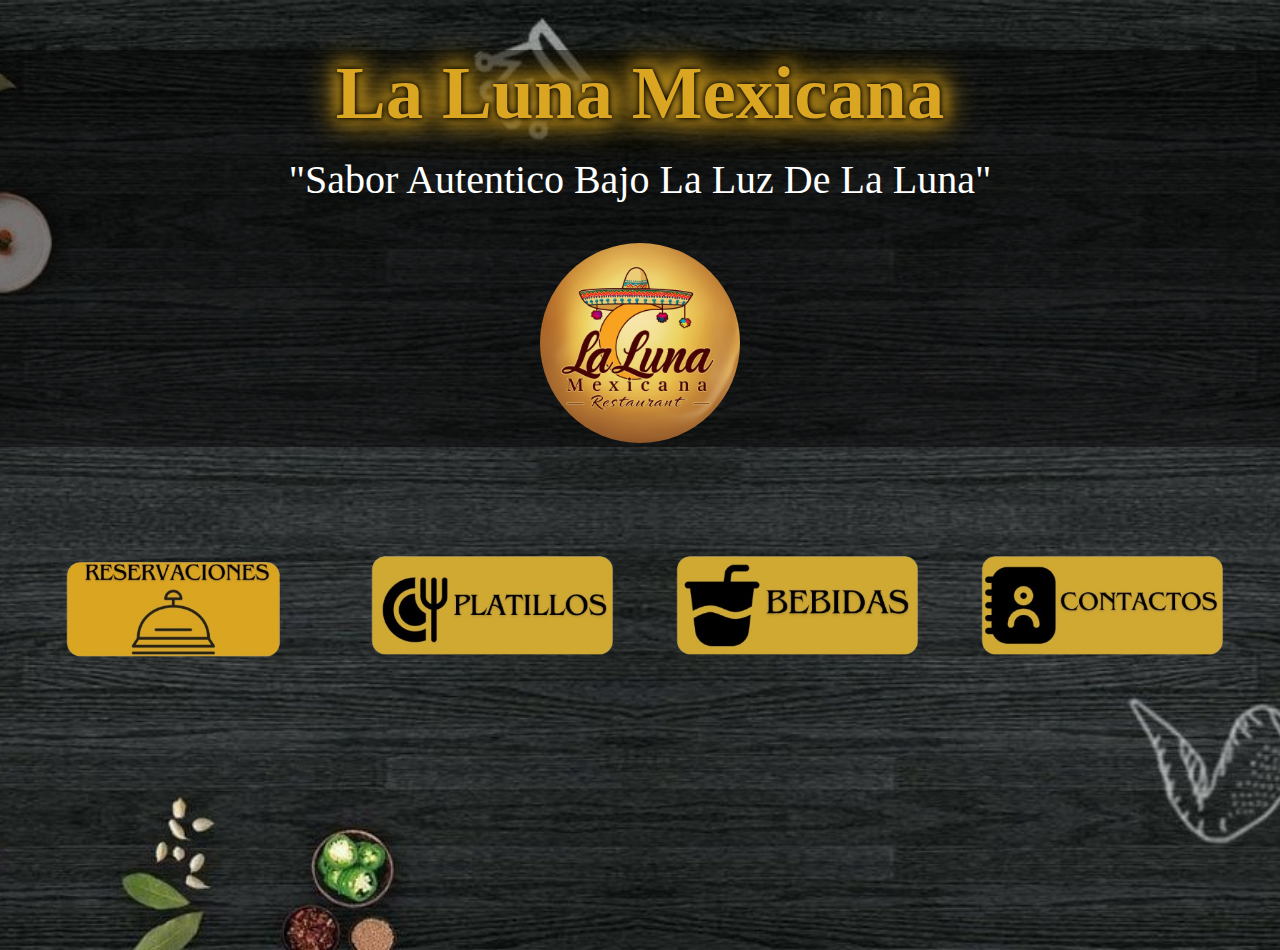
==== index.html @ b1115ffb "Update and rename pagina.html to index.html" ====
<!DOCTYPE html>
<html lang="es">
<head>
    <title>La Luna Mexicana</title>
    <link rel="stylesheet" href="estilos_pagina.css">
    <style>
        header {
    text-align: center;
    font-family: cursive;
    background-color: rgba(0, 0, 0, 0.5);
  
    
}

header img {
    border-radius: 50%;
    width: 200px;
}

header h1 {
    font-size: 75px;
    color: #daa520;
    margin-bottom: 20px; 
    text-shadow: 
        0 0 5px #000000,  
        0 0 10px #000000, 
        0 0 15px #daa520, 
        0 0 20px #daa520, 
        0 0 30px #daa520,
        0 0 40px #daa520; 
}

header p {
    font-size: 40px;
    color: white;
    margin-top: 0;
}

body {
    background-image: url(Fondo_pagina.jpg);
    background-repeat: no-repeat;
    background-size: cover; 
    background-position: center;
    margin: 0;  
    height: 100vh;  
}

nav ul {
    padding: 0;
    margin: 0;
    list-style: none;
    display: flex;
    justify-content: center;
    gap: 15px;
}

nav li {
    margin: 0;
}

nav a {
    display: inline-block;
    padding: 0;
    text-decoration: none;
    border-radius: 5px;
    font-size: 16px;
    text-align: center;
    transition: transform 0.3s;
    width: 290px;
    height: 290px;
    overflow: hidden;
}

nav a.recervaciones {
    background-image: url('recervaciones.png');
    background-size: cover;
    background-position: center;
}

nav a.platillos {
    background-image: url('icon_platillos.png');
    background-size: cover;
    background-position: center;
}

nav a.bebidas {
    background-image: url('icon_bebidas2.png');
    background-size: cover;
    background-position: center;
}


nav a.contactos {
    background-image: url('icon_contactos.png');
    background-size: cover;
    background-position: center;
}

nav a:hover {
    transform: scale(1.05);
}

    </style>
</head>
<body>                          
    <header>
         <h1>La Luna Mexicana</h1>
        <p>"Sabor Autentico Bajo La Luz De La Luna"</p>
        <img src="logo2.jpg">
    </header>
    <br>
    <br>
    <nav>
       <ul>
          <li><a href="recervaciones.html" class="recervaciones"></a></li>
          <li><a href="Platillos.html" class="platillos"></a></li>
            <li><a href="bebidas.html" class="bebidas"></a></li>
          <li><a href="contactos.html" class="contactos"></a></li>
       </ul>
    </nav>
   
</body>
</html>
---- estilos_pagina.css ----
header {
    text-align: center;
    font-family: cursive;
    background-color: rgba(0, 0, 0, 0.5);
  
    
}

header img {
    border-radius: 50%;
    width: 200px;
}

header h1 {
    font-size: 75px;
    color: #daa520;
    margin-bottom: 20px; 
    text-shadow: 
        0 0 5px #000000,  
        0 0 10px #000000, 
        0 0 15px #daa520, 
        0 0 20px #daa520, 
        0 0 30px #daa520,
        0 0 40px #daa520; 
}

header p {
    font-size: 40px;
    color: white;
    margin-top: 0;
}

body {
    background-image: url(Fondo_pagina.jpg);
    background-repeat: no-repeat;
    background-size: cover; 
    background-position: center;
    margin: 0;  
    height: 100vh;  
}

nav ul {
    padding: 0;
    margin: 0;
    list-style: none;
    display: flex;
    justify-content: center;
    gap: 15px;
}

nav li {
    margin: 0;
}

nav a {
    display: inline-block;
    padding: 0;
    text-decoration: none;
    border-radius: 5px;
    font-size: 16px;
    text-align: center;
    transition: transform 0.3s;
    width: 290px;
    height: 290px;
    overflow: hidden;
}

nav a.recervaciones {
    background-image: url('recervaciones.png');
    background-size: cover;
    background-position: center;
}

nav a.platillos {
    background-image: url('icon_platillos.png');
    background-size: cover;
    background-position: center;
}

nav a.bebidas {
    background-image: url('icon_bebidas2.png');
    background-size: cover;
    background-position: center;
}


nav a.contactos {
    background-image: url('icon_contactos.png');
    background-size: cover;
    background-position: center;
}

nav a:hover {
    transform: scale(1.05);
}
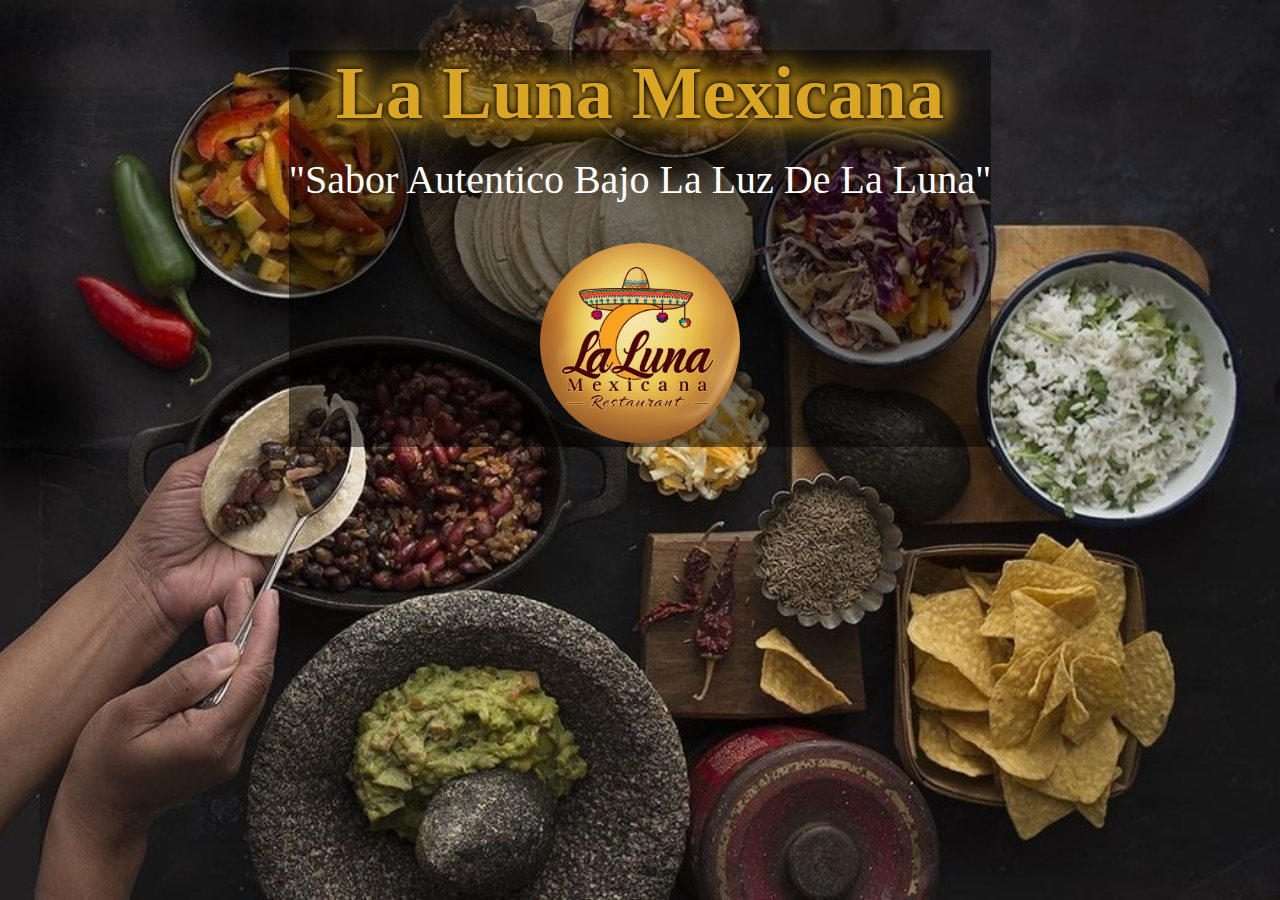
==== commit dbf6933a: "Merge 01a868aa0eaba3e1908eb2ab9923250393c3178b into 95136999a3bde414bed474d95e9e3d2289f9775a" ====
--- a/index.html
+++ b/index.html
@@ -3,104 +3,6 @@
 <head>
     <title>La Luna Mexicana</title>
     <link rel="stylesheet" href="estilos_pagina.css">
-    <style>
-        header {
-    text-align: center;
-    font-family: cursive;
-    background-color: rgba(0, 0, 0, 0.5);
-  
-    
-}
-
-header img {
-    border-radius: 50%;
-    width: 200px;
-}
-
-header h1 {
-    font-size: 75px;
-    color: #daa520;
-    margin-bottom: 20px; 
-    text-shadow: 
-        0 0 5px #000000,  
-        0 0 10px #000000, 
-        0 0 15px #daa520, 
-        0 0 20px #daa520, 
-        0 0 30px #daa520,
-        0 0 40px #daa520; 
-}
-
-header p {
-    font-size: 40px;
-    color: white;
-    margin-top: 0;
-}
-
-body {
-    background-image: url(Fondo_pagina.jpg);
-    background-repeat: no-repeat;
-    background-size: cover; 
-    background-position: center;
-    margin: 0;  
-    height: 100vh;  
-}
-
-nav ul {
-    padding: 0;
-    margin: 0;
-    list-style: none;
-    display: flex;
-    justify-content: center;
-    gap: 15px;
-}
-
-nav li {
-    margin: 0;
-}
-
-nav a {
-    display: inline-block;
-    padding: 0;
-    text-decoration: none;
-    border-radius: 5px;
-    font-size: 16px;
-    text-align: center;
-    transition: transform 0.3s;
-    width: 290px;
-    height: 290px;
-    overflow: hidden;
-}
-
-nav a.recervaciones {
-    background-image: url('recervaciones.png');
-    background-size: cover;
-    background-position: center;
-}
-
-nav a.platillos {
-    background-image: url('icon_platillos.png');
-    background-size: cover;
-    background-position: center;
-}
-
-nav a.bebidas {
-    background-image: url('icon_bebidas2.png');
-    background-size: cover;
-    background-position: center;
-}
-
-
-nav a.contactos {
-    background-image: url('icon_contactos.png');
-    background-size: cover;
-    background-position: center;
-}
-
-nav a:hover {
-    transform: scale(1.05);
-}
-
-    </style>
 </head>
 <body>                          
     <header>
--- a/estilos_pagina.css
+++ b/estilos_pagina.css
@@ -31,12 +31,14 @@
 }
 
 body {
-    background-image: url(Fondo_pagina.jpg);
-    background-repeat: no-repeat;
-    background-size: cover; 
-    background-position: center;
-    margin: 0;  
-    height: 100vh;  
+    background-image: url('platillos_fondo2.jpg'); 
+    background-size: cover;           
+    background-position: center;   
+    background-attachment: fixed;      
+    margin: 0;                         
+    height: 100%;  
+    justify-items: center;
+    
 }
 
 nav ul {
@@ -44,8 +46,10 @@
     margin: 0;
     list-style: none;
     display: flex;
-    justify-content: center;
-    gap: 15px;
+    flex-direction: column; /* Cambia la dirección a vertical */
+    align-items: center; /* Centra los elementos */
+    gap: 20px; /* Espaciado entre los botones */
+
 }
 
 nav li {
@@ -54,15 +58,16 @@
 
 nav a {
     display: inline-block;
-    padding: 0;
     text-decoration: none;
     border-radius: 5px;
     font-size: 16px;
     text-align: center;
     transition: transform 0.3s;
-    width: 290px;
-    height: 290px;
-    overflow: hidden;
+    width: 80%; /* Ajusta el ancho relativo */
+    max-width: 290px; /* Límite de tamaño */
+    height: 80px; /* Ajusta la altura */
+    background-size: cover;
+    background-position: center;
 }
 
 nav a.recervaciones {
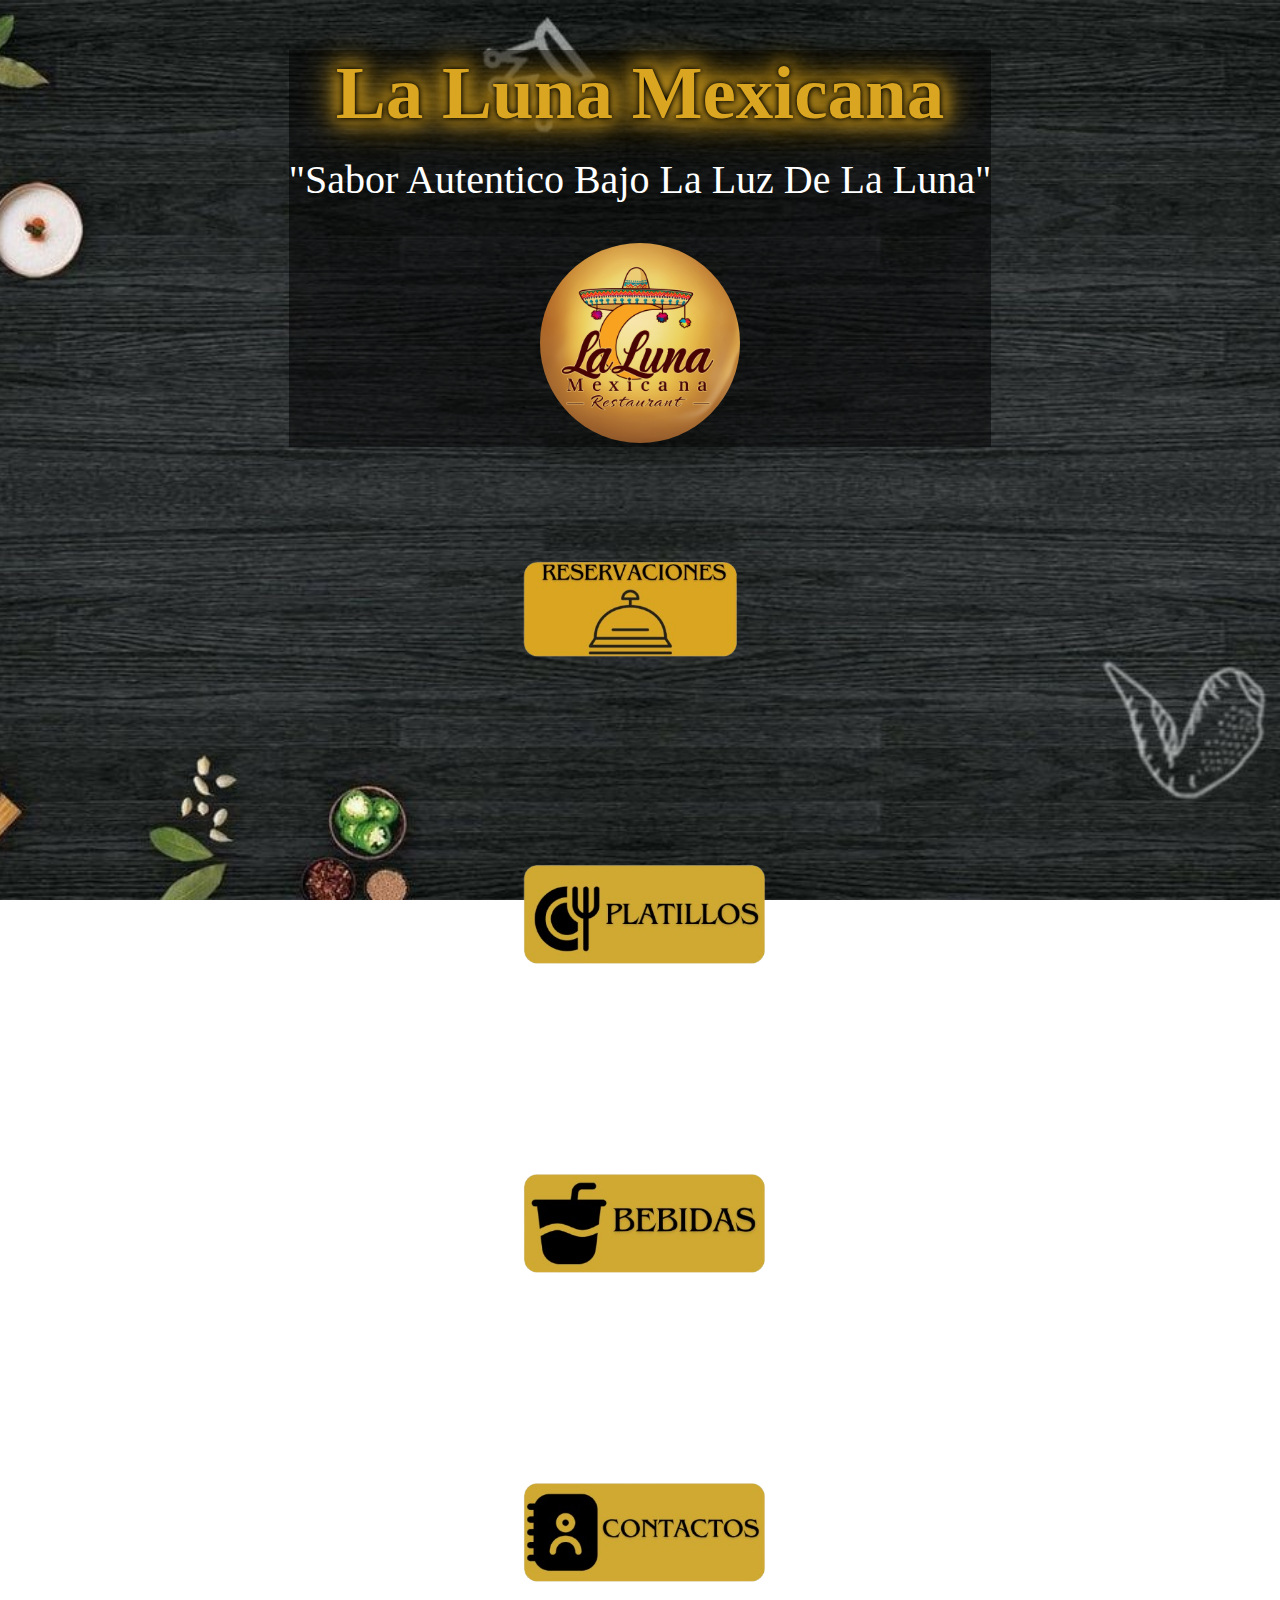
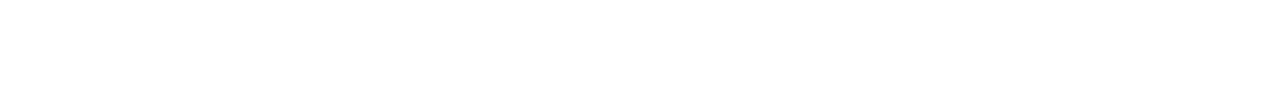
==== commit e1835405: "Merge 447bb32329d422ece41d3ce9e5ccd8266149ab8d into 95136999a3bde414bed474d95e9e3d2289f9775a" ====
--- a/index.html
+++ b/index.html
@@ -3,6 +3,105 @@
 <head>
     <title>La Luna Mexicana</title>
     <link rel="stylesheet" href="estilos_pagina.css">
+    <meta name="viewport" content="width=device-width, initial-scale=1.0">
+    <style>
+        header {
+    text-align: center;
+    font-family: cursive;
+    background-color: rgba(0, 0, 0, 0.5);
+  
+    
+}
+
+header img {
+    border-radius: 50%;
+    width: 200px;
+}
+
+header h1 {
+    font-size: 75px;
+    color: #daa520;
+    margin-bottom: 20px; 
+    text-shadow: 
+        0 0 5px #000000,  
+        0 0 10px #000000, 
+        0 0 15px #daa520, 
+        0 0 20px #daa520, 
+        0 0 30px #daa520,
+        0 0 40px #daa520; 
+}
+
+header p {
+    font-size: 40px;
+    color: white;
+    margin-top: 0;
+}
+
+body {
+    background-image: url(Fondo_pagina.jpg);
+    background-repeat: no-repeat;
+    background-size: cover; 
+    background-position: center;
+    margin: 0;  
+    height: 100vh;  
+}
+
+nav ul {
+    padding: 0;
+    margin: 0;
+    list-style: none;
+    display: flex;
+    justify-content: center;
+    gap: 15px;
+}
+
+nav li {
+    margin: 0;
+}
+
+nav a {
+    display: inline-block;
+    padding: 0;
+    text-decoration: none;
+    border-radius: 5px;
+    font-size: 16px;
+    text-align: center;
+    transition: transform 0.3s;
+    width: 290px;
+    height: 290px;
+    overflow: hidden;
+}
+
+nav a.recervaciones {
+    background-image: url('recervaciones.png');
+    background-size: cover;
+    background-position: center;
+}
+
+nav a.platillos {
+    background-image: url('icon_platillos.png');
+    background-size: cover;
+    background-position: center;
+}
+
+nav a.bebidas {
+    background-image: url('icon_bebidas2.png');
+    background-size: cover;
+    background-position: center;
+}
+
+
+nav a.contactos {
+    background-image: url('icon_contactos.png');
+    background-size: cover;
+    background-position: center;
+}
+
+nav a:hover {
+    transform: scale(1.05);
+}
+
+    </style>
 </head>
 <body>                          
     <header>
